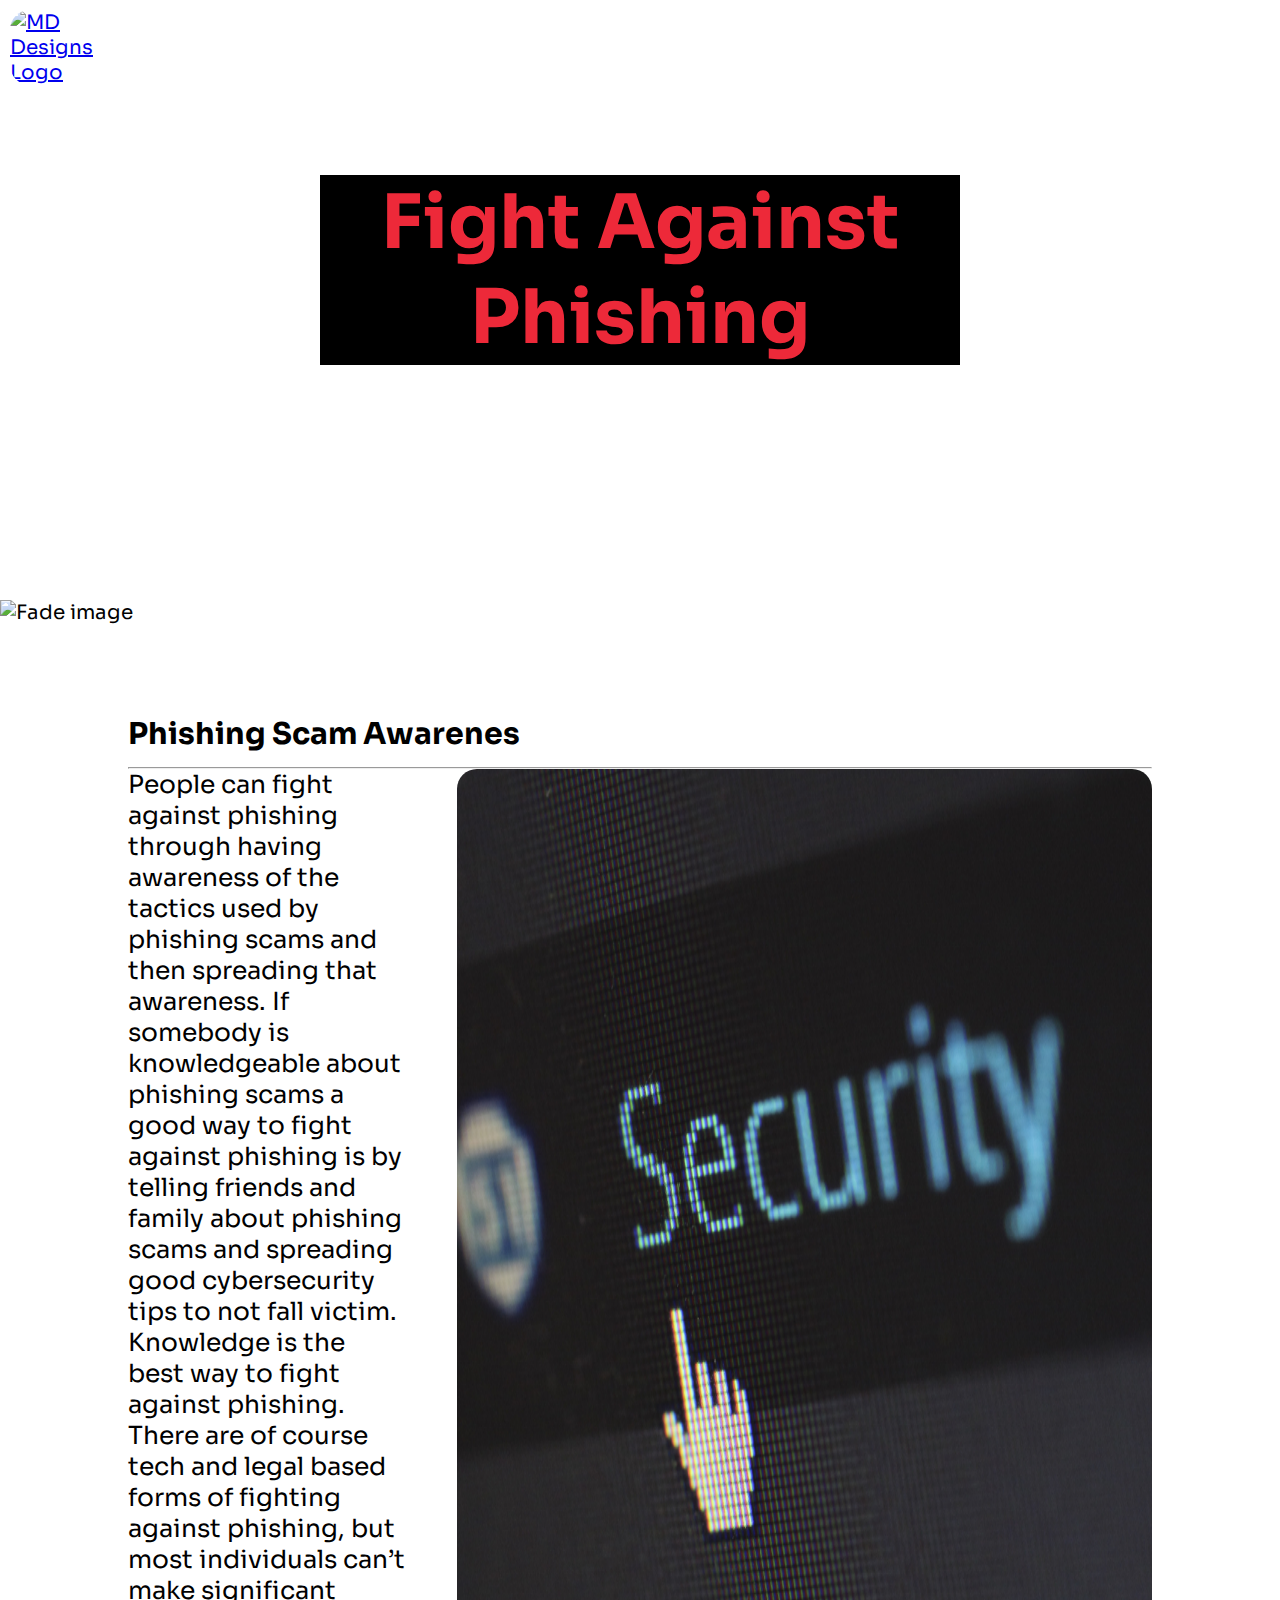
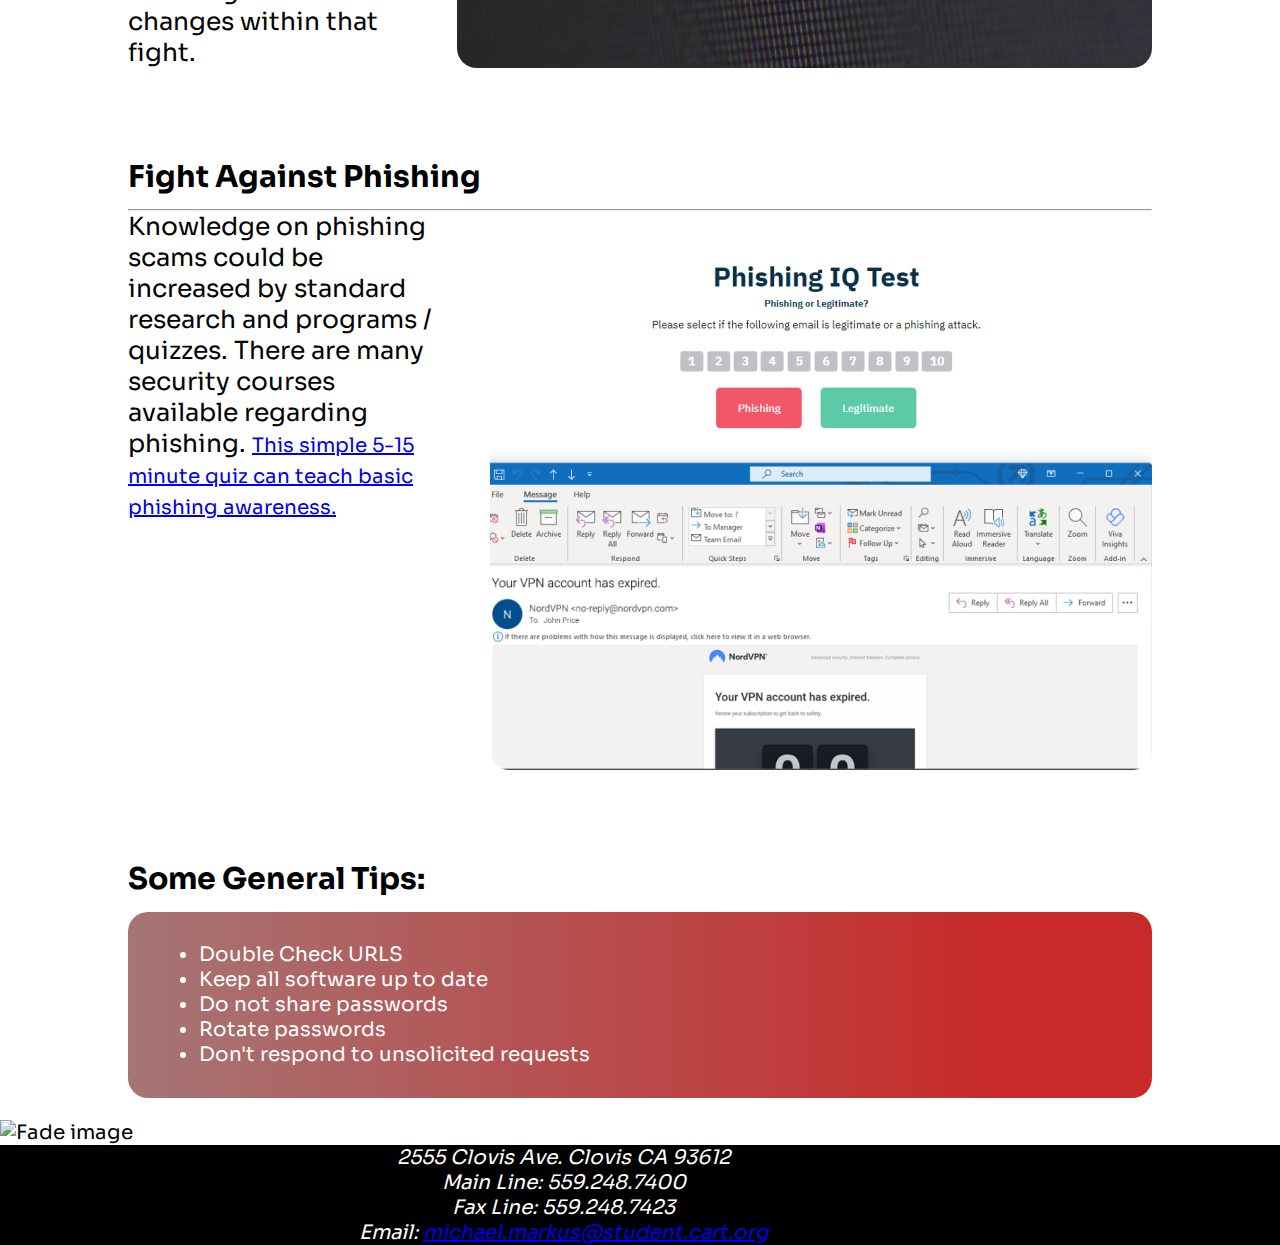
==== fightagainstphishing.html @ 0ddb81b9 "done" ====
<!DOCTYPE html>
<html lang="en">
<head>
    <meta charset="UTF-8">
    <meta http-equiv="X-UA-Compatible" content="IE=edge">
    <meta name="viewport" content="width=device-width, initial-scale=1.0">
    <title>Fight Against Phishing</title>
    <link rel="stylesheet" href="styles.css">

    <!-- Fonts -->
    <link rel="preconnect" href="https://fonts.googleapis.com">
    <link rel="preconnect" href="https://fonts.gstatic.com" crossorigin>
    <link href="https://fonts.googleapis.com/css2?family=Roboto+Mono:ital,wght@0,400;0,600;1,500&family=Sora&display=swap" rel="stylesheet">
   
</head>


<!-- Hero / Nav -->
<div class="heroArea2">
    <div class="heroLogo">
        <a href ="index.html"> 
            <img src="images/newlogo.PNG" alt="MD Designs Logo" class = "logoimage">
        </a>
    </div>

    <div class="heroTitle2">
        <h1>Fight Against Phishing</h1>
    </div>
</div>

<div class="heroFade">
    <img src="images/Rectangle 53.png" alt="Fade image" class = "heroimagefade">
</div>



<body>
    <div class="Page">
     <section class="textSection2">

            <h2 class="headerRules">Phishing Scam Awarenes</h2>
            <hr>
                <div class="flexDaddy">    
                    <p class="maxWidthFifty marginZero contentRules">People can fight against phishing through having awareness of the tactics used by phishing scams and then spreading that awareness. If somebody is knowledgeable about phishing scams a good way to fight against phishing is by telling friends and family about phishing scams and spreading good cybersecurity tips to not fall victim. Knowledge is the best way to fight against phishing. There are of course tech and legal based forms of fighting against phishing, but most individuals can’t make significant changes within that fight.
                 </p>
                <img class="flexGrowth borderRules" src="Images/security.png" alt="#">
            </div>
    </section>

<section class="textSection2">

    <h2 class="headerRules">Fight Against Phishing</h2>
    <hr>
        <div class="flexDaddy">    
            <p class="maxWidthFifty marginZero contentRules">Knowledge on phishing scams could be increased by standard research and programs / quizzes. There are many security courses available regarding phishing. 
                <a href= "https://www.phishingbox.com/phishing-iq-test/quiz.php?reset=1">This simple 5-15 minute quiz can teach basic phishing awareness. </a>
         </p>
        <img class="flexGrowth borderRules" src="Images/test 1.png" alt="#">
    </div>
</section>


<section class="textSection textBox">
    <h2 class="headerRules">Some General Tips:</h2>        
    <div class="generaltips">
        <ul>
            <li>Double Check URLS</li>
            <li>Keep all software up to date</li>
            <li>Do not share passwords</li>
            <li>Rotate passwords</li>
            <li>Don't respond to unsolicited requests</li>
        </ul>
    </div>
</section>

</body>
</div>

<img src="images/Rectangle 56.png" alt="Fade image" class = "heroimagefade">

<!-- Footer -->

<footer>
    <div class="black"></div>
    <address>
        <p> 2555 Clovis Ave. Clovis CA 93612<br>
        Main Line: 559.248.7400<br>
        Fax Line: 559.248.7423<br>
        Email: <a href="mailto:michael.markus@student.cart.org">michael.markus@student.cart.org</a></p>
    </address>
</footer>

</html>
</html>
---- styles.css ----
/* Mobile */

@media only screen and (max-width: 600px) {
    html{
        width: 1000px;
    }
    .Page{
        margin-left: 0px;
        margin-right: 0px;

    }

    body{
        margin: 0px;
    
        max-width: 1000px;    
    }
    * {
        max-width: 600px;
        margin-right: 0px;
    }


    h1{
        max-width: 300px;
    }    


    .heroArea {
        max-height: 300px;
        margin-bottom:40vh;
        max-width: 600px;

    }

    .heroTitle{
        border-radius: 20px;
        height: 100px;
    }

    .heroTitle > h1{
        background-color: black;
        border-radius: 20px;
    }

    .flexDaddy{
        width: 100%;
    }
    .textSection p{
    background: linear-gradient(90deg, rgba(166,117,117,1) 0%, rgba(200,42,42,1) 85%);
    width: 80vw;
    margin-left: 0px;
    background-color: black;
    max-height: 3500px;
    border-radius: 20px;
    }

    .textSection2 p{
        background: linear-gradient(90deg, rgba(166,117,117,1) 0%, rgba(200,42,42,1) 85%);
        width: 80vw;
        margin-left: 0px;
        background-color: black;
        max-height: 3500px;
        border-radius: 20px;
        }
    
    .flexGrowth{
        display: under;
    }

    .maxWidthFifty{
    width: 100%;
    }

    .flexGrowth {
        justify-content: under    
    
    }



    .phishingbottomnav{
        width: 33%;
        display: flex;
        margin-top: 15vh;
        margin-bottom: 10vh;
        background: linear-gradient(90deg, rgba(167,29,49,1) 60%, rgba(63,13,18,1) 100%);;
        border-radius: 20px;
    
    }

    .img{
        width: 50%;
        display: none;
        image-rendering: none
        ;
    }

    .flexDaddy{
        width: 10%;
    }


    
.flexDaddy {
    display: flex;

}


.logoimage{
    display: flex

}


.flexDaddy{
    display: flex;
    flex-direction: column;

}
.row{
    display: flex;
    flex-direction: column;
  
}
.rowmg{
    display: flex;
    flex-direction: column;
}

hr{
    width:50%
}

.headerRules > p{
    width:50%

}
.twodiv > p{
    width: 75%;
    border-radius: 20px;
}
.flexGrowth{
    margin-top: 20px;
    width: 300px;
}

.textBox{
width: 75%;

}

.mg{
    width: 15%;
}

}
/* Standard */
body{
    background-color: white;
    background-image: url(images/white-diamond.png)
}

html{
    background-image: url(images/fresh-snow.png)	
}

* {
font-size: 20px;
font-family: 'Sora', sans-serif;

}



.heroArea{
    background-image: url(images/hero.png) ;
    width: 100%;
    height: 800px;
    background-repeat: no-repeat;
    background-size: cover;
    display: flex;
}

.heroLogo{
    position: relative;
    left: 10px;
    top: 10px;
    width: 90px;
    height: 80px;
    background-repeat: no-repeat;
    background-size: cover;
    border-radius: 180px;    
}


.heroFight{
    background-color: #CF1020;
    height: fit-content;
    box-sizing: border-box;
    width: 250px;
    padding: 5px;
    border-radius: 20px;
    position: relative;
    top: 10px;
    left: calc(100vw - 80px - 30px - 250px);
    text-decoration: none;
}
.heroFight > a {
text-decoration: none;
color:white
}

.maxWidthFifty {
    width: 50%;
}

.flexDaddy {
    display: flex;
    align-items: left;

}

.flexDaddy > img {
    margin-left: 5%;
}

.flexGrowth{
    flex-grow: 0.5;
}

.borderRules{
    border: 2px black;
    border-radius: 20px;
}

.marginZero {
margin: 0px;
}

.contentRules {
align-items: center;
}

.headerRules{
    font-size: 1.5em;
    margin-bottom: 1.5vh;
}

footer { 
    
    background-color: black;
    width: 100%;
    display: flex;
    justify-content: space-between;
    margin-top: 0px;
    margin-bottom: 0px;

}

address{
    text-align: center;
}
.Page{
    margin-left: 10%;
    margin-right: 10%;
}
*{
    margin:0

}

.textSection {
    margin-bottom: 10vh;
    min-width: 600px;
}
.textBox > div {
    
    border-radius: 10px;
    padding: 3%;
}

.textBox > div > img {
    border-radius: 30px;
    margin-left: 10px;
}

.textBox {
    margin-bottom: 2.5vh;
}

.row {

    display: flex;
    flex-direction: row;
}

.row:hover{

}

.boxText {
    font-size: 25px;
}



.row {
    background: linear-gradient(90deg, rgba(166,117,117,1) 0%, rgba(200,42,42,1) 85%);
    
}


.textBox > div {
    border-radius: 20px;
    padding: 3%;
    margin-bottom: 2.5vh
}

.boxText{
    color:white;
}

.boxText > a {
    color:cyan;
    text-decoration: none;
    font-size: 1.1em;
}

.boxText > a:hover {
    transition: ease 800ms;
    color: #0D98BA;
    text-decoration: none;
    font-size: 1.1em;
}


.textBox > div > img {
    border-radius: 30px;
    margin-left: 10px;
}

.textBox {
    margin-bottom: 2.5vh;
}



.heroTitle{
    background-color: rgba(215, 215, 215, 0.25);
    color:white;
    text-align: center;
    position: absolute;
    top: 50%;
    left: 50%;
    transform: translate(-50%, -50%);
    
}

.heroTitle > h1{
    font-size: 75px;
    border-color: white;
    border-style: solid 20px white;
}
footer > address{
    justify-content: center;
}

address{
    margin-right: 40vw;
    color: white;
    font-style: italic;
}


.heroimagefade{
    width: 100%;
    height: 100%;
    margin-bottom: 0px;
    margin-top: 0px;
    
}






.maxWidthFifty{
    font-size: 1.25rem;
}
@import url('https://fonts.googleapis.com/css2?family=Roboto+Mono:ital,wght@0,400;0,600;1,500&display=swap');



.heroimagefade

.black{
    background-color:black;
    height: 100px;
}


.black p{
    background-color:black;
    height: 100px;
}

.logoimage{
    border-radius: 20px;
    
}

.logoimage:hover{
    transition: ease 2000ms;
    opacity: 80%;
}

.phishingbottomnav{
    display: flex;
    justify-content: center;
    margin-top: 15vh;
    margin-bottom: 10vh;
    width: 100%;
    background: linear-gradient(90deg, rgba(166,117,117,1) 0%, rgba(200,42,42,1) 85%);
    border-radius: 20px;
    
}


.phishingbottomnav p{
    display: flex;
    justify-content: center;
    color:white;
    font-size: 2rem;
}


.boxhover:hover{
    background-color: green;
}

.generaltips{
    display: flex;
    flex-direction: row;   
    background: linear-gradient(90deg, rgba(166,117,117,1) 0%, rgba(200,42,42,1) 85%);
    
}

/* Second Page */
.heroTitle2{
    background-color: black;
    color:#ED2939;
    text-align: center;
    position: absolute;
    top: 30%;
    left: 50%;
    transform: translate(-50%, -50%);
    
}

.heroTitle2 > h1{
    font-size: 75px;
    border-color: white;
    border-style: solid 20px white;
}
    .heroArea2{
        background-image: url(images/book.png);
        width: 100%;
        height: 600px;
        background-repeat: no-repeat;
        background-size: cover;
        display: flex;
    }
    
    .heroLogo2{
        position: relative;
        left: 10px;
        top: 10px;
        width: 80px;
        height: 80px;
        background-image: url(images/Logo\ transparent\ 3.png);
        background-repeat: no-repeat;
        background-size: cover;
        background-color:#ED2939
        
    }
    
    .heroFight2{
        background-color: #ED2939;
        height: fit-content;
        box-sizing: border-box;
        width: 160px;
        padding: 5px;
        border-radius: 5px;
        position: relative;
        top: 10px;
        left: calc(100vw - 80px - 10px - 160px);
    }
    
    .textSection2 {
        margin-top: 10vh;
        margin-bottom: 10vh;
    }

.generaltips{
    color:white
}
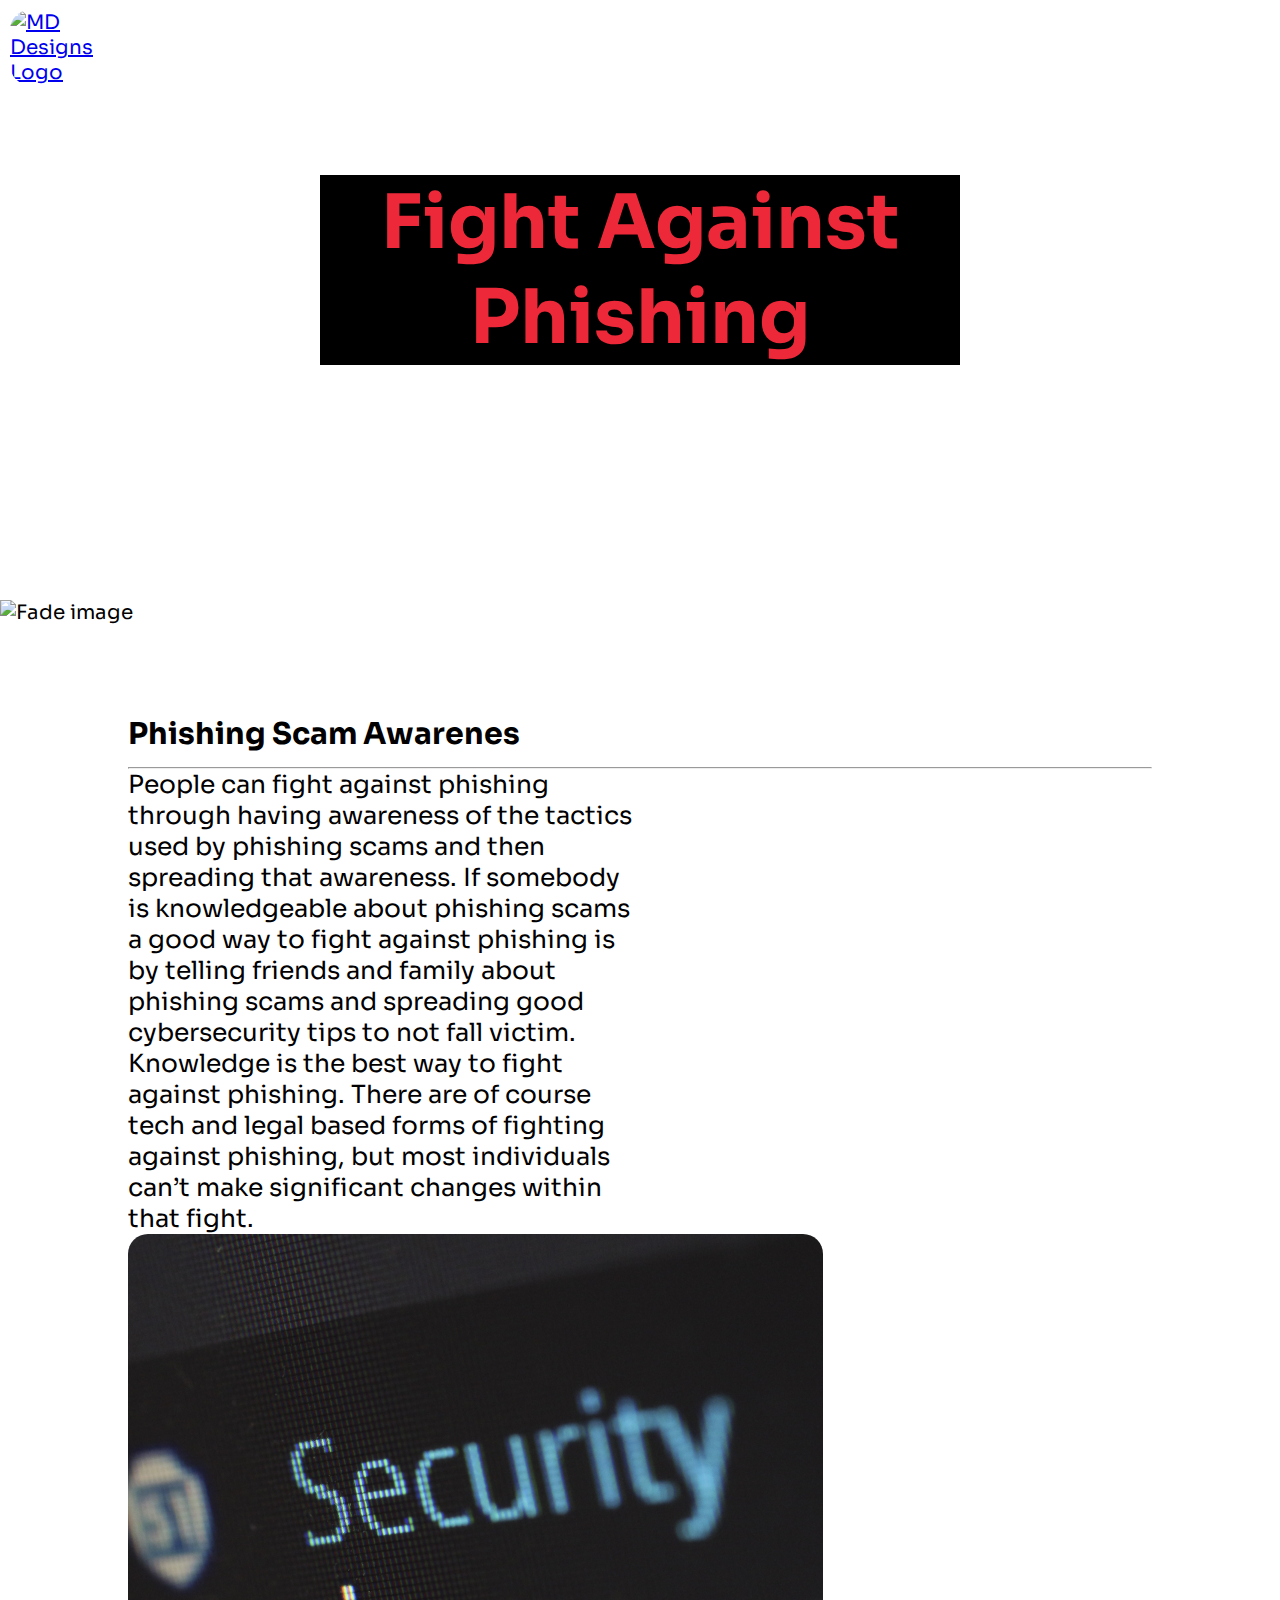
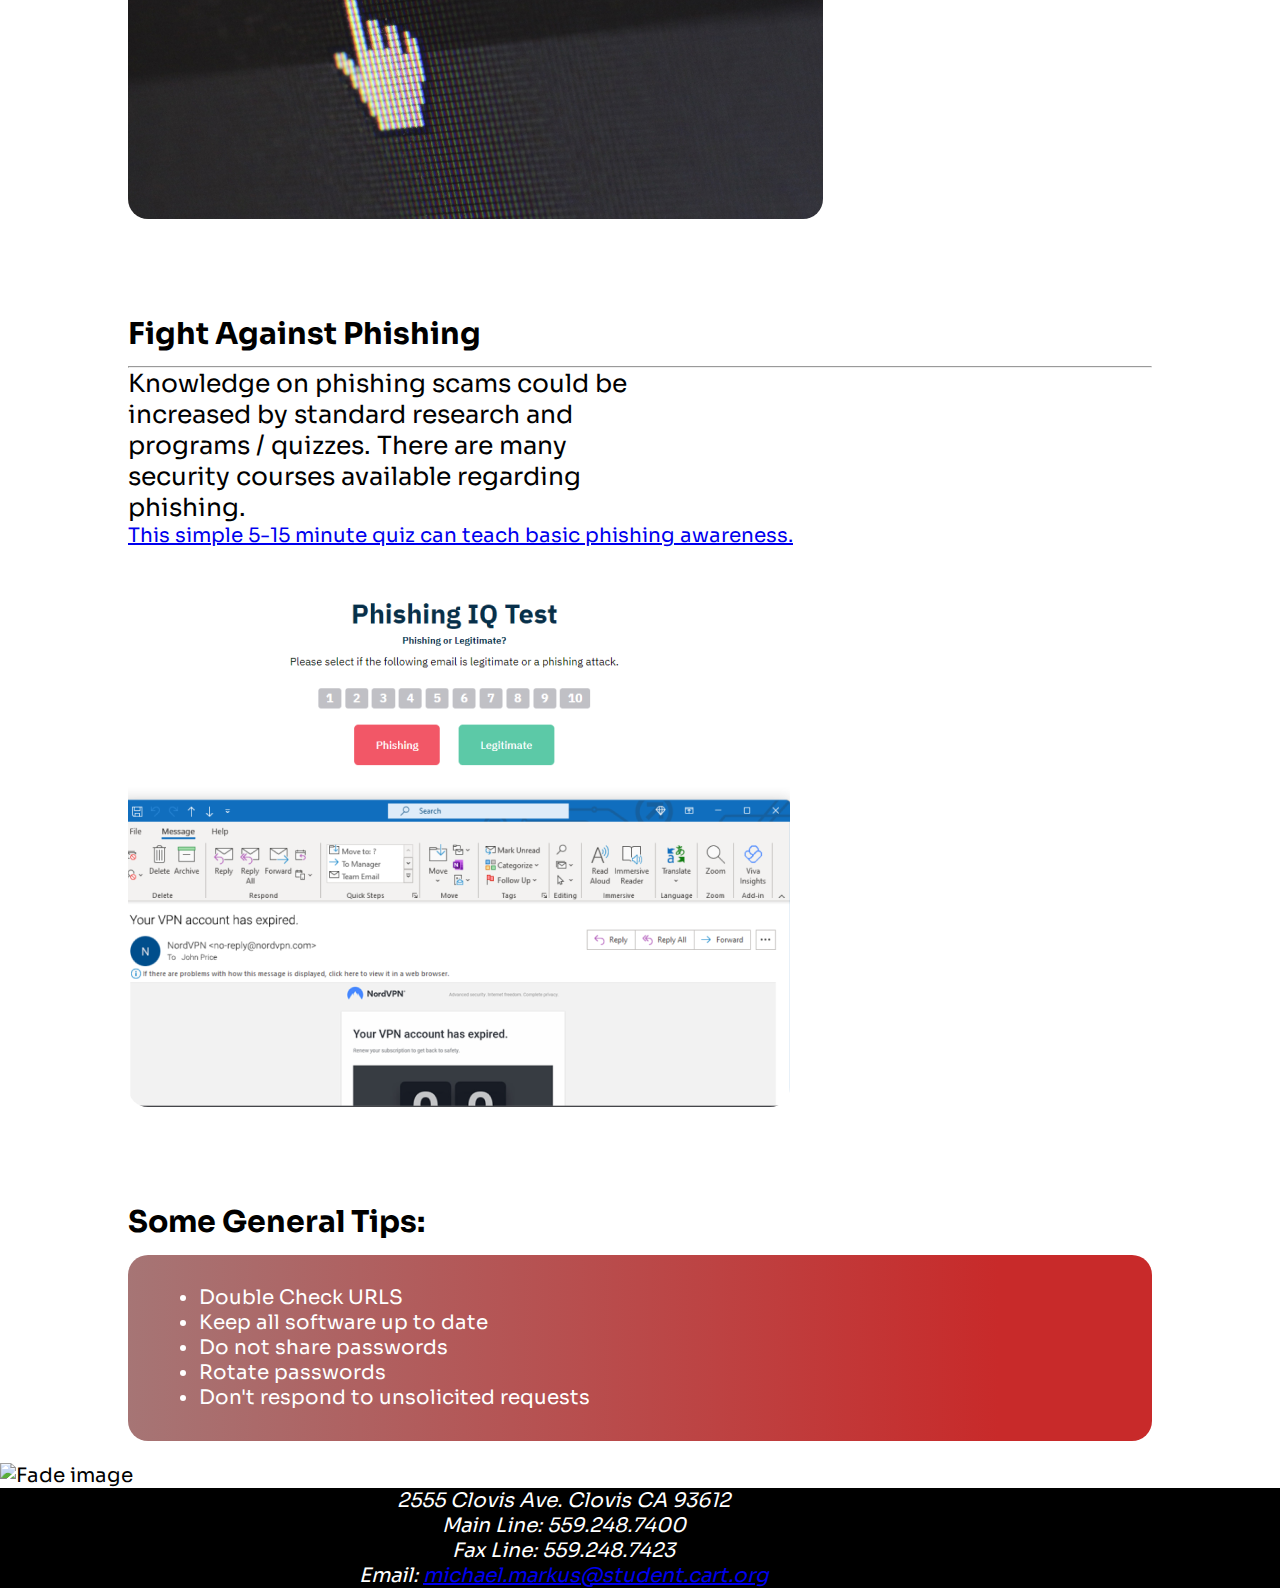
==== commit bf128f13: "finished" ====
--- a/fightagainstphishing.html
+++ b/fightagainstphishing.html
@@ -29,7 +29,7 @@
 </div>
 
 <div class="heroFade">
-    <img src="images/Rectangle 53.png" alt="Fade image" class = "heroimagefade">
+    <img src="images/Rectangle53.png" alt="Fade image" class = "heroimagefade">
 </div>
 
 
@@ -40,9 +40,11 @@
 
             <h2 class="headerRules">Phishing Scam Awarenes</h2>
             <hr>
+                <div class = "contentstuff">
                 <div class="flexDaddy">    
                     <p class="maxWidthFifty marginZero contentRules">People can fight against phishing through having awareness of the tactics used by phishing scams and then spreading that awareness. If somebody is knowledgeable about phishing scams a good way to fight against phishing is by telling friends and family about phishing scams and spreading good cybersecurity tips to not fall victim. Knowledge is the best way to fight against phishing. There are of course tech and legal based forms of fighting against phishing, but most individuals can’t make significant changes within that fight.
                  </p>
+                </div>
                 <img class="flexGrowth borderRules" src="Images/security.png" alt="#">
             </div>
     </section>
@@ -51,8 +53,10 @@
 
     <h2 class="headerRules">Fight Against Phishing</h2>
     <hr>
+        <div class = "contentstuff">
         <div class="flexDaddy">    
             <p class="maxWidthFifty marginZero contentRules">Knowledge on phishing scams could be increased by standard research and programs / quizzes. There are many security courses available regarding phishing. 
+            </div>
                 <a href= "https://www.phishingbox.com/phishing-iq-test/quiz.php?reset=1">This simple 5-15 minute quiz can teach basic phishing awareness. </a>
          </p>
         <img class="flexGrowth borderRules" src="Images/test 1.png" alt="#">
@@ -76,7 +80,7 @@
 </body>
 </div>
 
-<img src="images/Rectangle 56.png" alt="Fade image" class = "heroimagefade">
+<img src="images/Rectangle56.png" alt="Fade image" class = "heroimagefade">
 
 <!-- Footer -->
 
--- a/styles.css
+++ b/styles.css
@@ -1,161 +1,81 @@
 /* Mobile */
 
-@media only screen and (max-width: 600px) {
-    html{
-        width: 1000px;
-    }
-    .Page{
-        margin-left: 0px;
-        margin-right: 0px;
-
-    }
-
-    body{
-        margin: 0px;
-    
-        max-width: 1000px;    
-    }
-    * {
-        max-width: 600px;
-        margin-right: 0px;
-    }
-
-
-    h1{
-        max-width: 300px;
-    }    
-
-
-    .heroArea {
-        max-height: 300px;
-        margin-bottom:40vh;
-        max-width: 600px;
-
-    }
-
-    .heroTitle{
-        border-radius: 20px;
-        height: 100px;
-    }
-
-    .heroTitle > h1{
-        background-color: black;
-        border-radius: 20px;
-    }
-
-    .flexDaddy{
-        width: 100%;
-    }
-    .textSection p{
-    background: linear-gradient(90deg, rgba(166,117,117,1) 0%, rgba(200,42,42,1) 85%);
-    width: 80vw;
-    margin-left: 0px;
-    background-color: black;
-    max-height: 3500px;
-    border-radius: 20px;
-    }
-
-    .textSection2 p{
-        background: linear-gradient(90deg, rgba(166,117,117,1) 0%, rgba(200,42,42,1) 85%);
-        width: 80vw;
-        margin-left: 0px;
-        background-color: black;
-        max-height: 3500px;
-        border-radius: 20px;
-        }
-    
-    .flexGrowth{
-        display: under;
-    }
-
-    .maxWidthFifty{
-    width: 100%;
-    }
-
-    .flexGrowth {
-        justify-content: under    
-    
-    }
-
-
-
-    .phishingbottomnav{
-        width: 33%;
-        display: flex;
-        margin-top: 15vh;
-        margin-bottom: 10vh;
-        background: linear-gradient(90deg, rgba(167,29,49,1) 60%, rgba(63,13,18,1) 100%);;
-        border-radius: 20px;
-    
-    }
-
-    .img{
-        width: 50%;
-        display: none;
-        image-rendering: none
-        ;
-    }
-
-    .flexDaddy{
-        width: 10%;
-    }
-
-
-    
-.flexDaddy {
-    display: flex;
-
-}
-
+@media (max-width:870px){
+.heroArea{
+    max-height: 200px;
+
+}
+
+.heroTitle{
+    display: none;
+}
+.flexDaddy{
+    display: flex;
+    flex-direction: column;
+    justify-content: space-between;
+}
+
+.flexGrowth{
+    margin-top: 10vh;
+    max-width: 75vw;
+}
+
+.contentstuff{
+    min-width: 100%;
+    width: 100%;    
+    font-size: 4rem;
+    padding: 0px;
+    margin-right: 0p;
+}
+
+.contentstuff p{
+    justify-content: center;
+    font-size: .8rem;
+
+}
+
+html,body{
+    overflow-x: hidden;
+}
+
+
+.row{
+    max-height: 400px;
+    max-width: 80vw;
+}
+.row .boxText{
+    font-size: .6rem;
+}
+
+.mg{
+    max-width: 20vw;
+}
 
 .logoimage{
-    display: flex
-
-}
-
-
-.flexDaddy{
-    display: flex;
-    flex-direction: column;
-
-}
-.row{
-    display: flex;
-    flex-direction: column;
-  
-}
-.rowmg{
-    display: flex;
-    flex-direction: column;
-}
-
-hr{
-    width:50%
-}
-
-.headerRules > p{
-    width:50%
-
-}
-.twodiv > p{
-    width: 75%;
-    border-radius: 20px;
-}
-.flexGrowth{
-    margin-top: 20px;
-    width: 300px;
-}
-
-.textBox{
-width: 75%;
-
-}
-
-.mg{
-    width: 15%;
-}
-
-}
+    max-width: 100%;
+}
+footer p {
+   display: none;
+}
+
+.heroArea2{
+    max-height: 200px;
+}
+
+.heroTitle2{
+    display: none;
+}
+
+.maxWidthFifty {
+    width: none;
+}
+
+
+.generaltips{
+    max-width: 50%;
+}
+}
+
 /* Standard */
 body{
     background-color: white;
@@ -506,4 +426,6 @@
 
 .generaltips{
     color:white
-}+}
+
+
